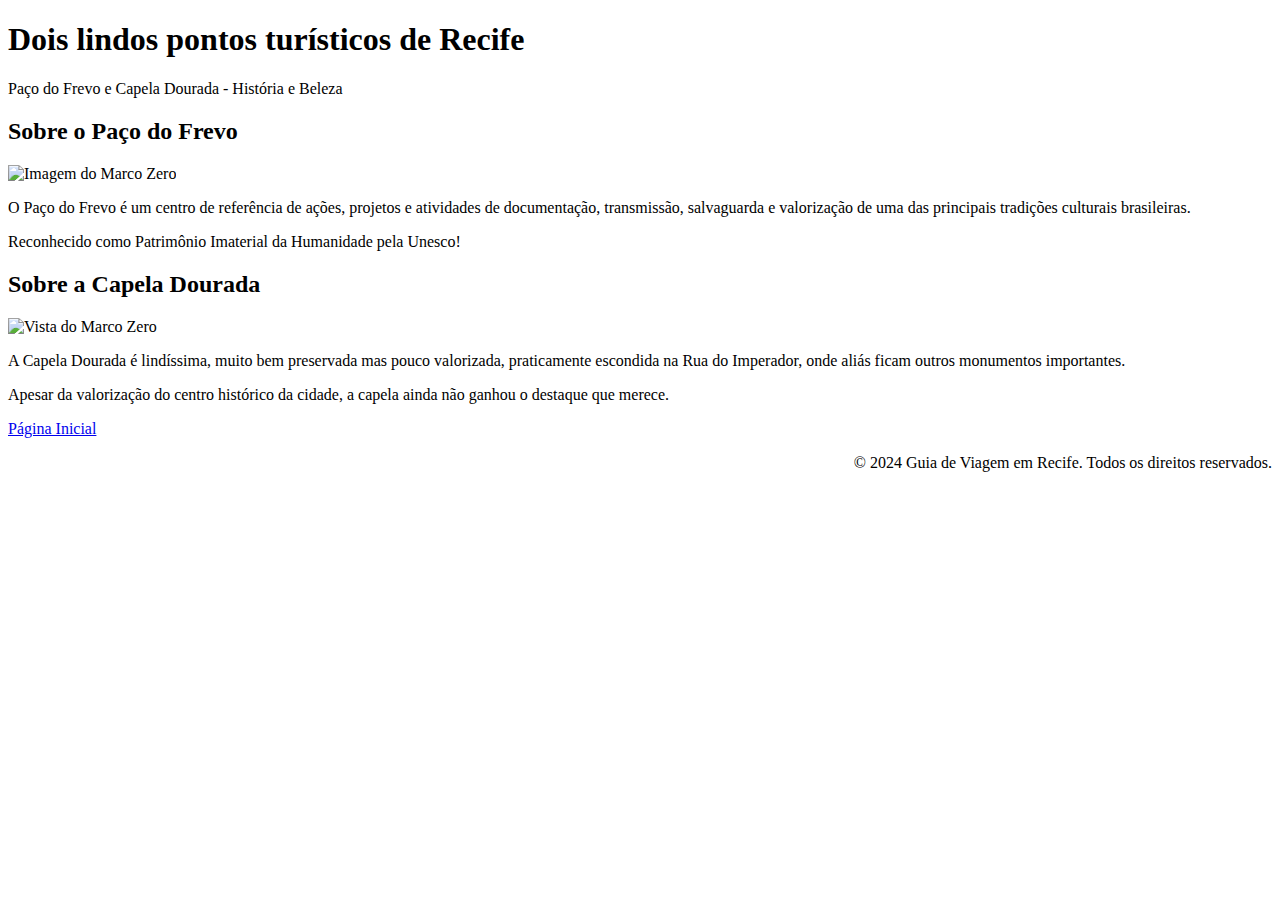
==== outro_index.html @ 12cdd918 "commit html-links" ====
<!DOCTYPE html>
<html lang="pt-BR">
<head>
    <meta charset="UTF-8">
    <meta name="viewport" content="width=device-width, initial-scale=1.0">
    <title>Paço do Frevo e Capela Dourada</title>
</head>
<body>
    <header>
        <h1>Dois lindos pontos turísticos de Recife</h1>
        <p>Paço do Frevo e Capela Dourada - História e Beleza</p>
    </header>

    <section>
        <h2>Sobre o Paço do Frevo</h2>
        <div class="content">
            <img src="https://cdn.folhape.com.br/img/pc/450/450/dn_arquivo/2023/04/paco-do-frevo-foto-ed-machado-02.jpg" alt="Imagem do Marco Zero" width="400">
            <p>
                O Paço do Frevo é um centro de referência de ações, projetos e atividades de documentação, transmissão, salvaguarda e valorização de uma das principais tradições culturais brasileiras. 
            <p>
                Reconhecido como Patrimônio Imaterial da Humanidade pela Unesco!
            </p>
            </p>
        </div>
    </section>

    <section>
        <h2>Sobre a Capela Dourada</h2>
        <div class="content">
            <img src="https://www.turistaimperfeito.com/wp-content/uploads/2016/06/capela-dourada-2-1.jpg" alt="Vista do Marco Zero" width="400">
            <p>
                A Capela Dourada é lindíssima, muito bem preservada mas pouco valorizada, praticamente escondida na Rua do Imperador, onde aliás ficam outros monumentos importantes.
            </p>
            <p>
                Apesar da valorização do centro histórico da cidade, a capela ainda não ganhou o destaque que merece.
            </p>
        </div>
    </section>

    <p><a href="index.html">Página Inicial</a></p>

    <footer>
        <div align="right">
            <p>© 2024 Guia de Viagem em Recife. Todos os direitos reservados.</p>
        </div>
    </footer>
</body>
</html>
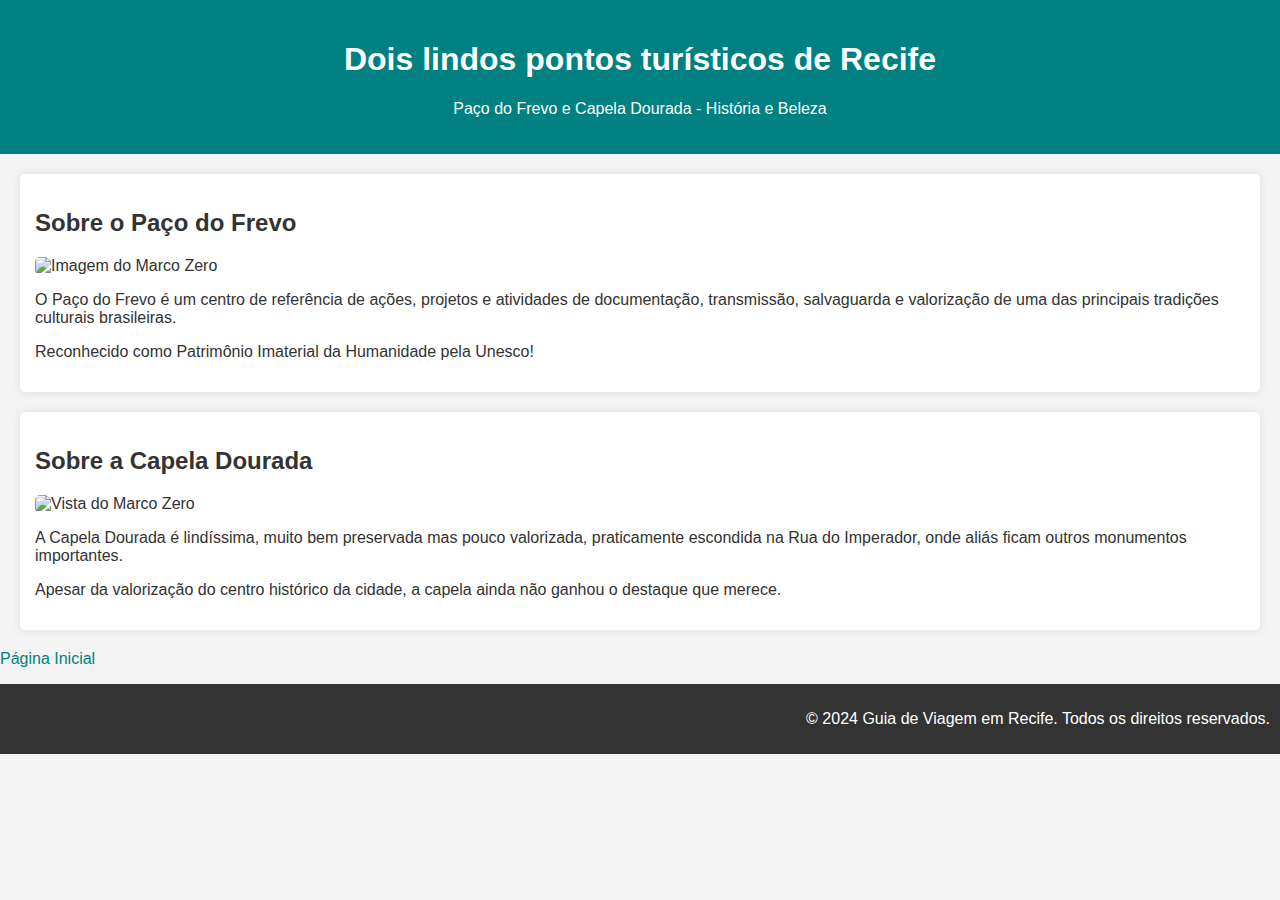
==== commit b0b5c228: "adicionado estilos css" ====
--- a/outro_index.html
+++ b/outro_index.html
@@ -3,6 +3,7 @@
 <head>
     <meta charset="UTF-8">
     <meta name="viewport" content="width=device-width, initial-scale=1.0">
+    <link rel="stylesheet" href="estilos.css">
     <title>Paço do Frevo e Capela Dourada</title>
 </head>
 <body>
--- a/estilos.css
+++ b/estilos.css
@@ -0,0 +1,50 @@
+/* Definindo estilos globais para a página */
+body {
+    font-family: Arial, sans-serif; /* Define a fonte padrão para o corpo da página */
+    color: #333; /* Define a cor do texto padrão */
+    background-color: #f4f4f4; /* Define a cor de fundo da página */
+    margin: 0;
+    padding: 0;
+}
+
+/* Estilos para o cabeçalho */
+header {
+    background-color: #008080; /* Cor de fundo do cabeçalho */
+    color: white; /* Cor do texto do cabeçalho */
+    padding: 20px; /* Espaçamento interno do cabeçalho */
+    text-align: center; /* Alinha o texto ao centro */
+}
+
+/* Estilos para as seções */
+section {
+    margin: 20px; /* Espaçamento externo ao redor das seções */
+    padding: 15px; /* Espaçamento interno dentro das seções */
+    background-color: #ffffff; /* Cor de fundo das seções */
+    border-radius: 5px; /* Bordas arredondadas nas seções */
+    box-shadow: 0 0 10px rgba(0, 0, 0, 0.1); /* Sombra ao redor das seções */
+}
+
+/* Estilos para imagens */
+img {
+    width: 100%; /* Faz com que as imagens ocupem 100% da largura do elemento pai */
+    height: auto; /* Mantém a proporção das imagens */
+    border-radius: 5px; /* Bordas arredondadas nas imagens */
+}
+
+/* Estilos para o link */
+a {
+    color: #008080; /* Cor do link */
+    text-decoration: none; /* Remove o sublinhado padrão dos links */
+}
+
+a:hover {
+    text-decoration: underline; /* Sublinha o link ao passar o mouse */
+}
+
+/* Estilos para o rodapé */
+footer {
+    background-color: #333; /* Cor de fundo do rodapé */
+    color: white; /* Cor do texto do rodapé */
+    padding: 10px; /* Espaçamento interno do rodapé */
+    text-align: right; /* Alinha o texto à direita */
+}
